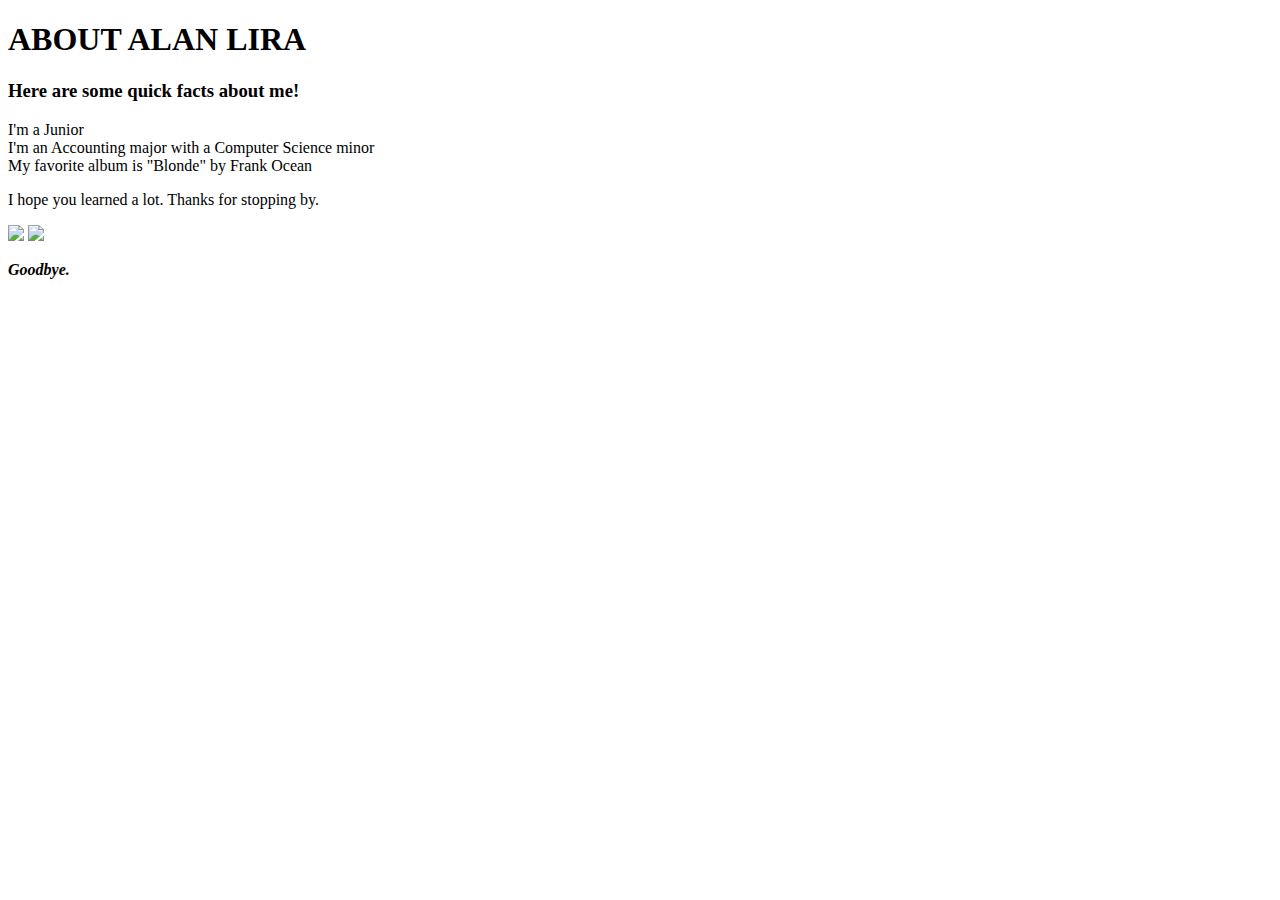
==== aboutme.html @ 6beecde3 "Add files via upload" ====
<!DOCTYPE html>
<html lang="en">
<head>
    <meta charset="UTF-8">
    <meta name="viewport" content="width=device-width, initial-scale=1.0">
    <title>Alans Website</title>
</head>
<body>
    <h1>ABOUT ALAN LIRA</h1>  
    <h3>Here are some quick facts about me!</h3>
    <li>I'm a Junior</li>
    <li>I'm an Accounting major with a Computer Science minor</li>
    <li>My favorite album is "Blonde" by Frank Ocean</li>
    <p>I hope you learned a lot. Thanks for stopping by.</p>
    <img src="CSC 106.1 - Draft Website Assets/csc106_banner.jpg"></img>
    <a href="index.html"><img src="CSC 106.1 - Draft Website Assets/home.png"></img></a> 
    <p> <em><strong>Goodbye.</strong></em></p>
</body>
</html>
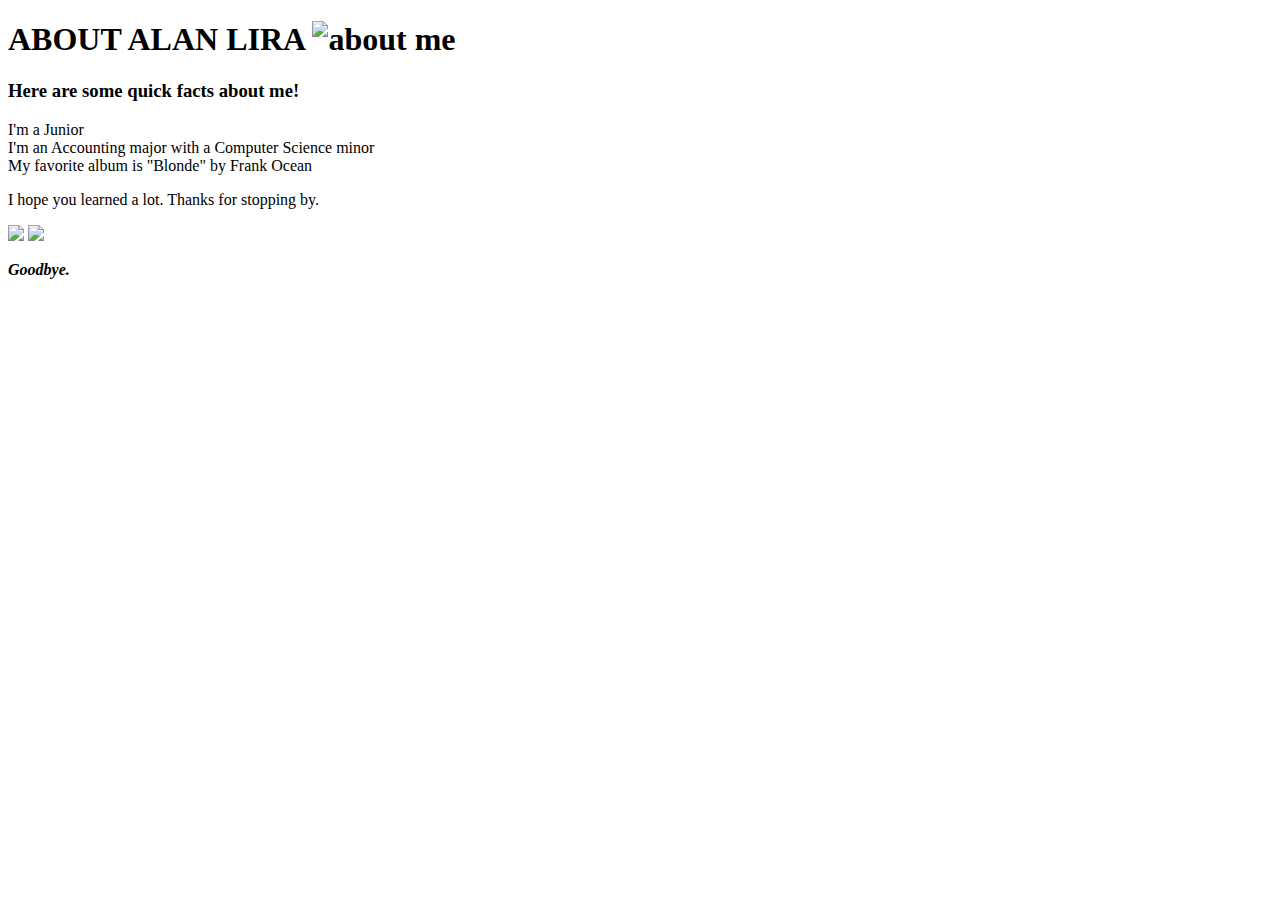
==== commit f30729d0: "Add files via upload" ====
--- a/aboutme.html
+++ b/aboutme.html
@@ -6,7 +6,7 @@
     <title>Alans Website</title>
 </head>
 <body>
-    <h1>ABOUT ALAN LIRA</h1>  
+    <h1>ABOUT ALAN LIRA <img src="CSC 106.1 - Draft Website Assets/aboutme.png" alt="about me"></h1>  
     <h3>Here are some quick facts about me!</h3>
     <li>I'm a Junior</li>
     <li>I'm an Accounting major with a Computer Science minor</li>
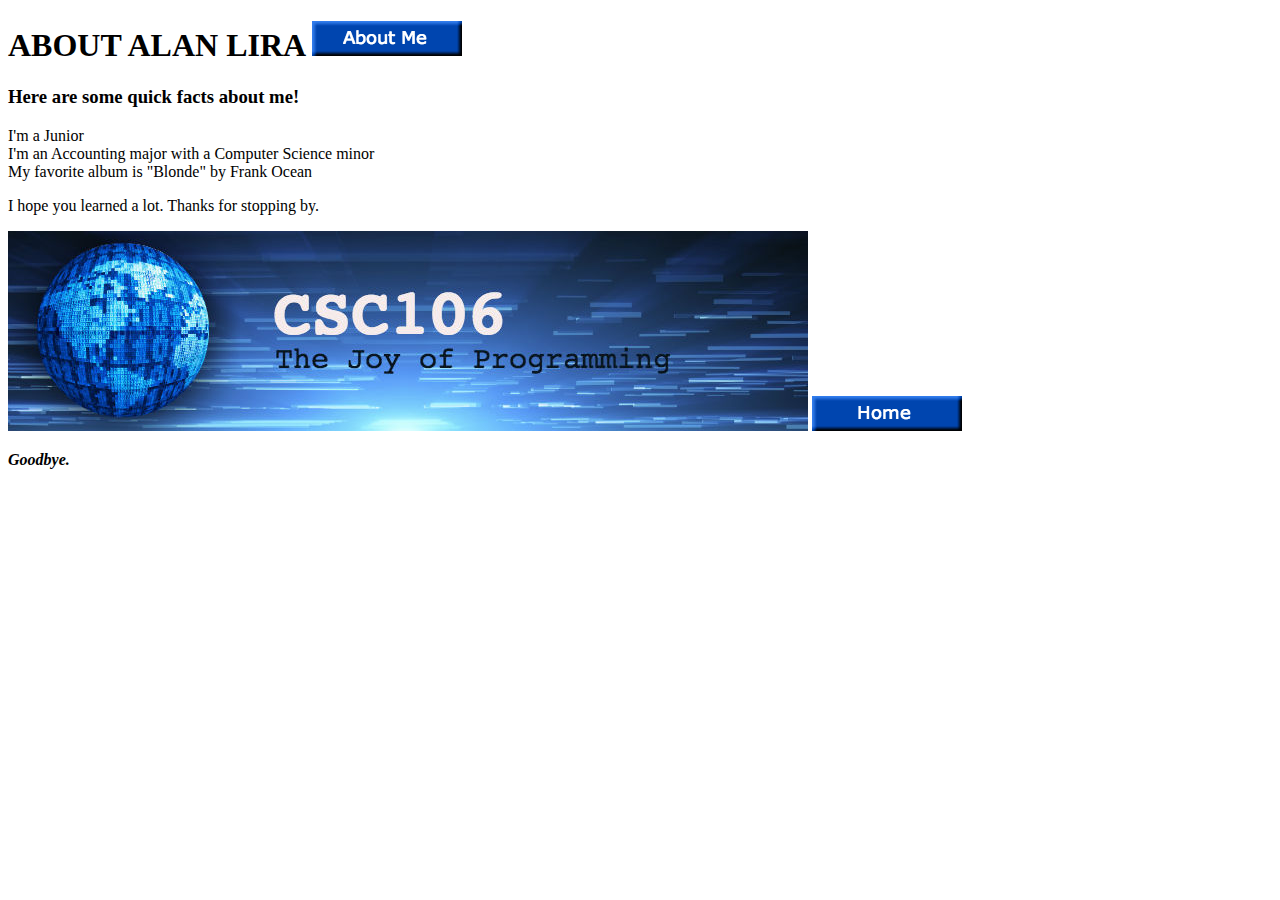
==== commit cb832540: "Add files via upload" ====
--- a/aboutme.html
+++ b/aboutme.html
@@ -6,14 +6,14 @@
     <title>Alans Website</title>
 </head>
 <body>
-    <h1>ABOUT ALAN LIRA <img src="CSC 106.1 - Draft Website Assets/aboutme.png" alt="about me"></h1>  
+    <h1>ABOUT ALAN LIRA <img src="aboutme.png" alt="about me"></h1>  
     <h3>Here are some quick facts about me!</h3>
     <li>I'm a Junior</li>
     <li>I'm an Accounting major with a Computer Science minor</li>
     <li>My favorite album is "Blonde" by Frank Ocean</li>
     <p>I hope you learned a lot. Thanks for stopping by.</p>
-    <img src="CSC 106.1 - Draft Website Assets/csc106_banner.jpg"></img>
-    <a href="index.html"><img src="CSC 106.1 - Draft Website Assets/home.png"></img></a> 
+    <img src="csc106_banner.jpg"></img>
+    <a href="index.html"><img src="home.png"></img></a> 
     <p> <em><strong>Goodbye.</strong></em></p>
 </body>
 </html>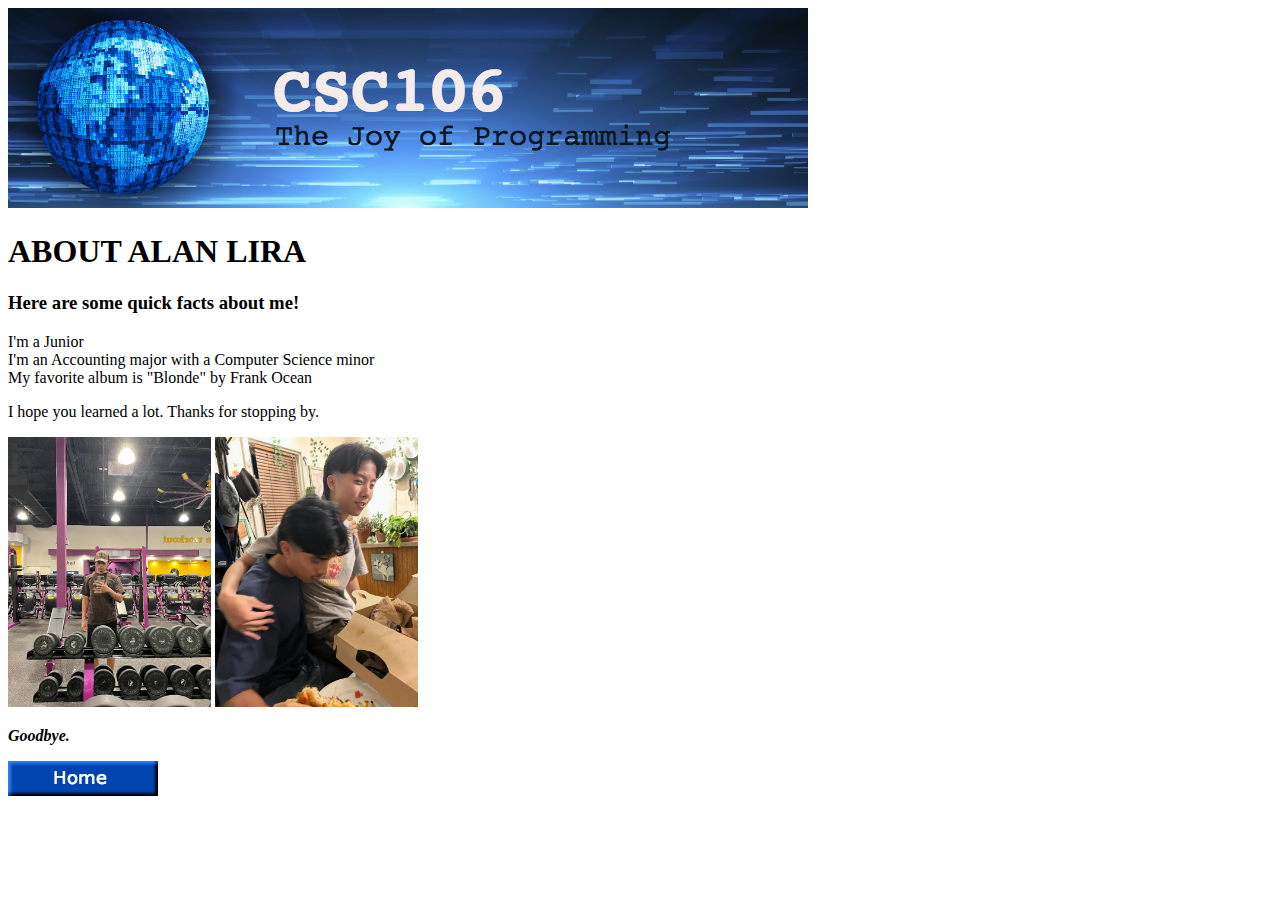
==== commit e48fe7d8: "Add files via upload" ====
--- a/aboutme.html
+++ b/aboutme.html
@@ -4,16 +4,18 @@
     <meta charset="UTF-8">
     <meta name="viewport" content="width=device-width, initial-scale=1.0">
     <title>Alans Website</title>
-</head>
+</head><img src="csc106_banner.jpg"></img>
 <body>
-    <h1>ABOUT ALAN LIRA <img src="aboutme.png" alt="about me"></h1>  
+    <h1>ABOUT ALAN LIRA </h1>  
     <h3>Here are some quick facts about me!</h3>
     <li>I'm a Junior</li>
     <li>I'm an Accounting major with a Computer Science minor</li>
     <li>My favorite album is "Blonde" by Frank Ocean</li>
     <p>I hope you learned a lot. Thanks for stopping by.</p>
-    <img src="csc106_banner.jpg"></img>
-    <a href="index.html"><img src="home.png"></img></a> 
+    <img src="alangym.jpg" alt="Alan at the gym" width="203"> <img src="alanfriends.jpg" alt="alan friends" width="203">
+   
+    
+    
     <p> <em><strong>Goodbye.</strong></em></p>
-</body>
+</body><a href="index.html"><img src="home.png"></img></a> 
 </html>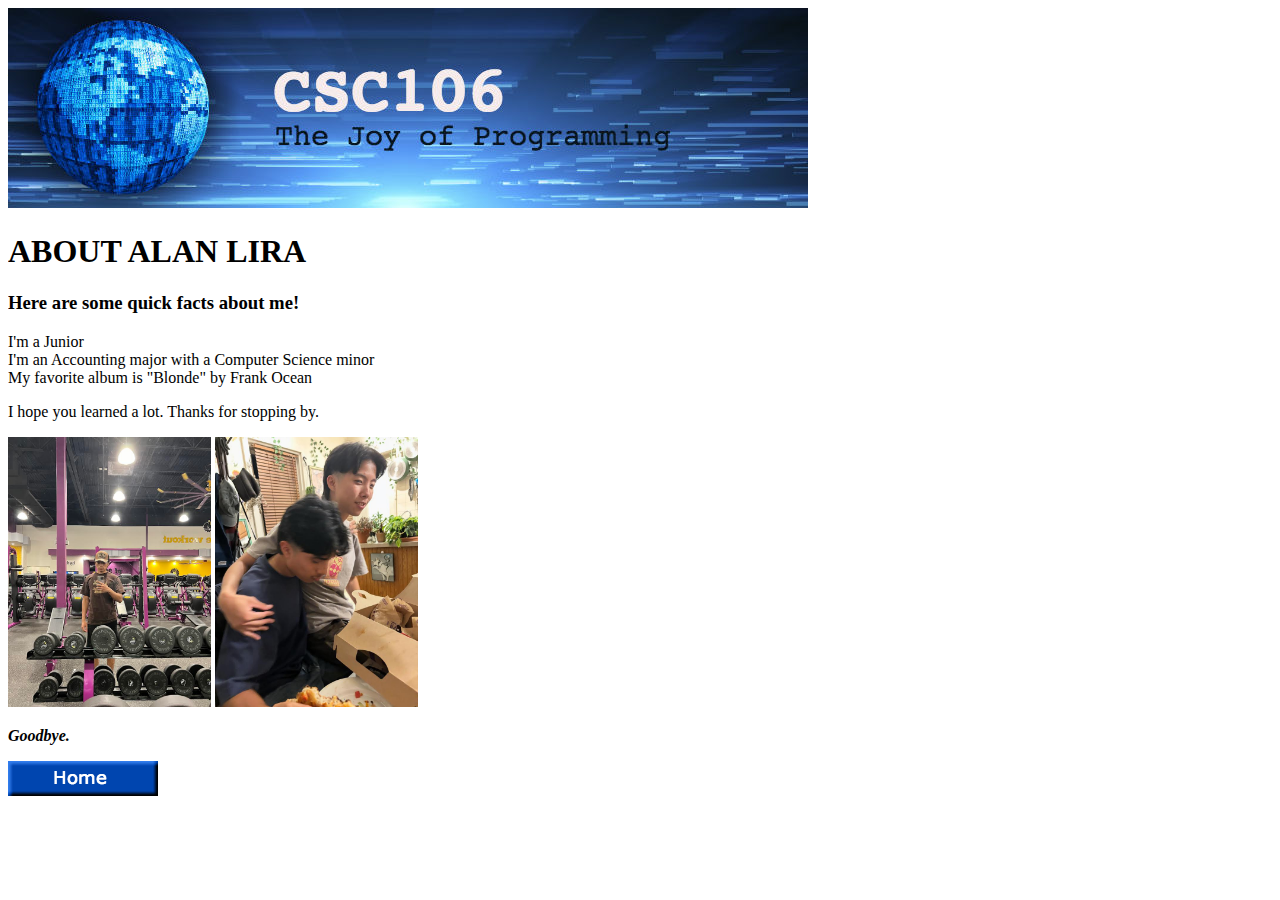
==== commit 341ab8c2: "Add files via upload" ====
--- a/aboutme.html
+++ b/aboutme.html
@@ -12,10 +12,8 @@
     <li>I'm an Accounting major with a Computer Science minor</li>
     <li>My favorite album is "Blonde" by Frank Ocean</li>
     <p>I hope you learned a lot. Thanks for stopping by.</p>
-    <img src="alangym.jpg" alt="Alan at the gym" width="203"> <img src="alanfriends.jpg" alt="alan friends" width="203">
-   
-    
-    
+    <img src="alangym.jpg" alt="Alan at the gym" width="203"> <img src="alanfriends.jpg" alt="alan friends" width="203"> 
     <p> <em><strong>Goodbye.</strong></em></p>
-</body><a href="index.html"><img src="home.png"></img></a> 
+</body>
+<a href="index.html"><img src="home.png"></img></a> 
 </html>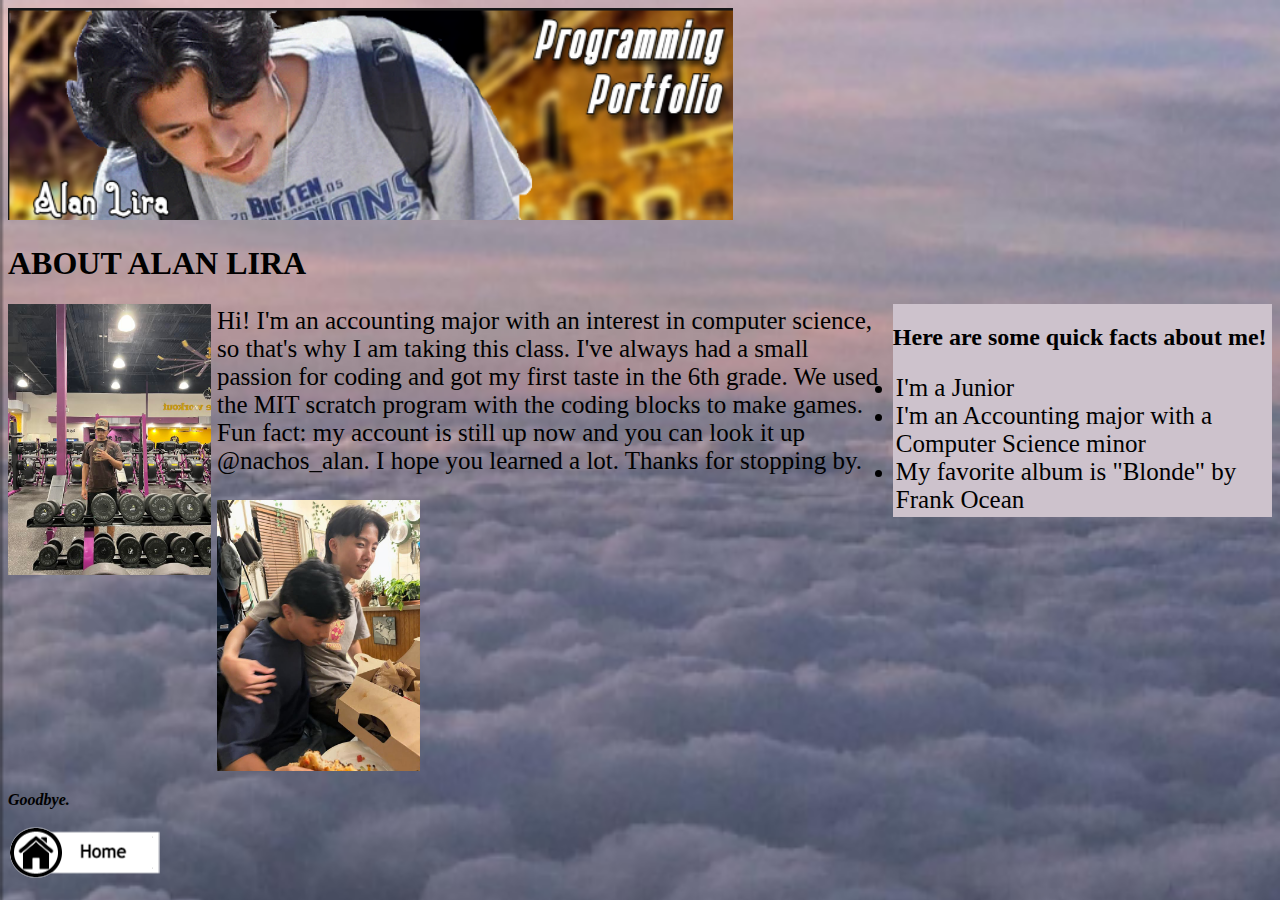
==== commit 96008a49: "Add files via upload" ====
--- a/aboutme.html
+++ b/aboutme.html
@@ -3,17 +3,40 @@
 <head>
     <meta charset="UTF-8">
     <meta name="viewport" content="width=device-width, initial-scale=1.0">
-    <title>Alans Website</title>
-</head><img src="csc106_banner.jpg"></img>
+    <title>About me</title>
+</head><img src="mybanner.png"></img>
 <body>
+    <style>
+        body{background-image:url(myBackground.png);
+        background-size:cover;}
+        #alangym {float:left;margin-right:6px;margin-bottom:10px}
+         #facts {font-size: 25px;}
+         #aboutp {font-size: 25px;}
+         #fact-sb{float:right;width:30%;margin-left:5px;
+            background: rgb(205, 194, 204)}
+        #alanfriends{margin: auto;}
+
+    </style>
+
     <h1>ABOUT ALAN LIRA </h1>  
-    <h3>Here are some quick facts about me!</h3>
+    
+    <img id="alangym" src="alangym.jpg" alt="Alan at the gym" width="203">
+   
+    <div id="fact-sb">
+    <h2>Here are some quick facts about me!</h2>
+   <table id="facts">
+    <td>
     <li>I'm a Junior</li>
     <li>I'm an Accounting major with a Computer Science minor</li>
-    <li>My favorite album is "Blonde" by Frank Ocean</li>
-    <p>I hope you learned a lot. Thanks for stopping by.</p>
-    <img src="alangym.jpg" alt="Alan at the gym" width="203"> <img src="alanfriends.jpg" alt="alan friends" width="203"> 
+    <li>My favorite album is "Blonde" by Frank Ocean</li></td>
+
+    </td>
+    </table> </div>
+
+    <p id="aboutp">Hi! I'm an accounting major with an interest in computer science, so that's why I am taking this class. I've always had a small passion for coding and got my first taste in the 6th grade. We used the MIT scratch program with the coding blocks to make games. Fun fact: my account is still up now and you can look it up @nachos_alan. I hope you learned a lot. Thanks for stopping by.</p>
+     <img id="alanfriends" src="alanfriends.jpg" alt="alan friends" width="203"> 
     <p> <em><strong>Goodbye.</strong></em></p>
+    
 </body>
-<a href="index.html"><img src="home.png"></img></a> 
+<a href="index.html"><img src="home2.png"></img></a> 
 </html>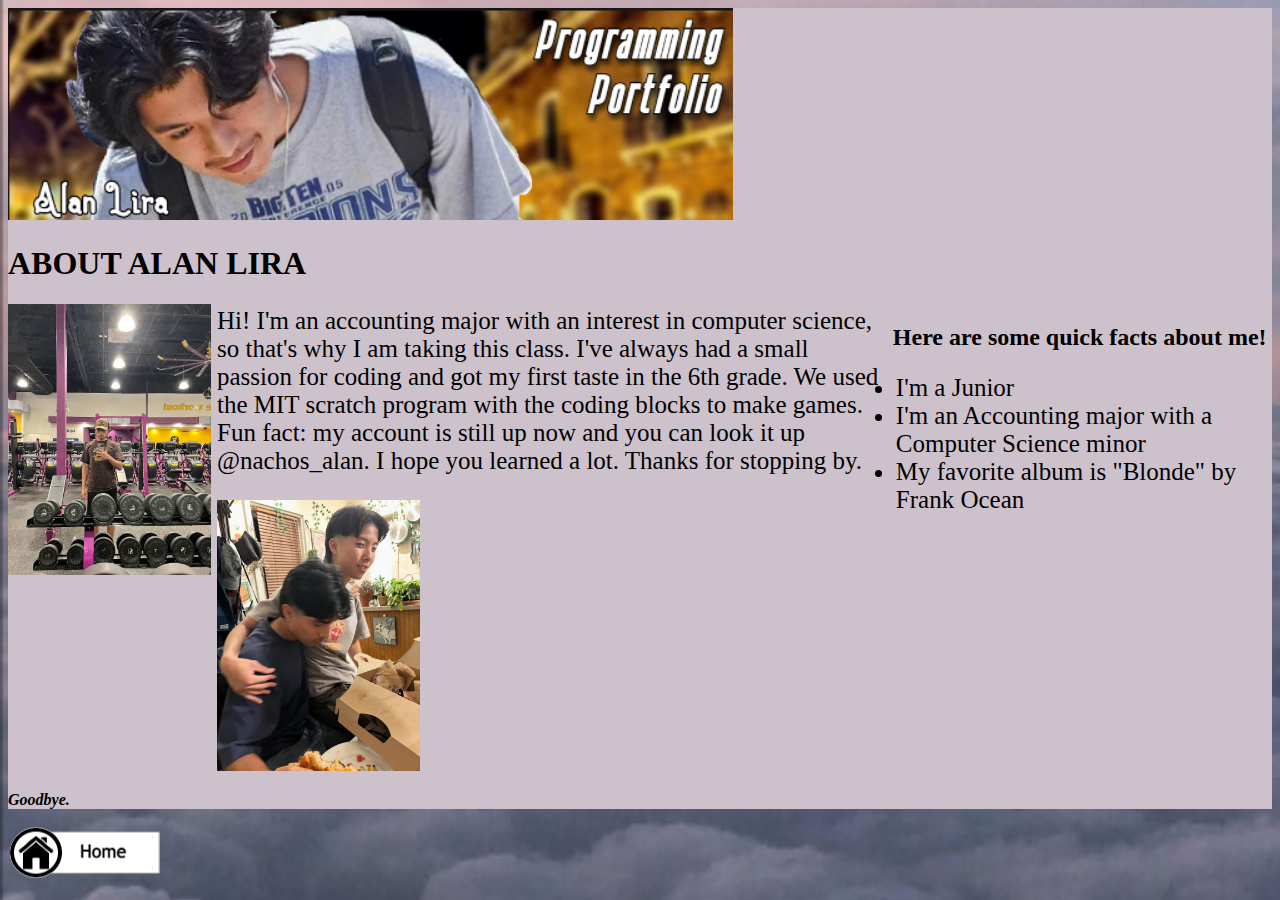
==== commit d22df4fe: "Add files via upload" ====
--- a/aboutme.html
+++ b/aboutme.html
@@ -4,9 +4,8 @@
     <meta charset="UTF-8">
     <meta name="viewport" content="width=device-width, initial-scale=1.0">
     <title>About me</title>
-</head><img src="mybanner.png"></img>
-<body>
-    <style>
+</head>
+<style>
         body{background-image:url(myBackground.png);
         background-size:cover;}
         #alangym {float:left;margin-right:6px;margin-bottom:10px}
@@ -15,9 +14,13 @@
          #fact-sb{float:right;width:30%;margin-left:5px;
             background: rgb(205, 194, 204)}
         #alanfriends{margin: auto;}
+        #wholepage{background-color:rgb(205, 194, 204)}
 
     </style>
-
+    <body>
+    
+<div id="wholepage">
+    <img src="mybanner.png"></img>
     <h1>ABOUT ALAN LIRA </h1>  
     
     <img id="alangym" src="alangym.jpg" alt="Alan at the gym" width="203">
@@ -36,7 +39,7 @@
     <p id="aboutp">Hi! I'm an accounting major with an interest in computer science, so that's why I am taking this class. I've always had a small passion for coding and got my first taste in the 6th grade. We used the MIT scratch program with the coding blocks to make games. Fun fact: my account is still up now and you can look it up @nachos_alan. I hope you learned a lot. Thanks for stopping by.</p>
      <img id="alanfriends" src="alanfriends.jpg" alt="alan friends" width="203"> 
     <p> <em><strong>Goodbye.</strong></em></p>
-    
+</div>  
 </body>
 <a href="index.html"><img src="home2.png"></img></a> 
 </html>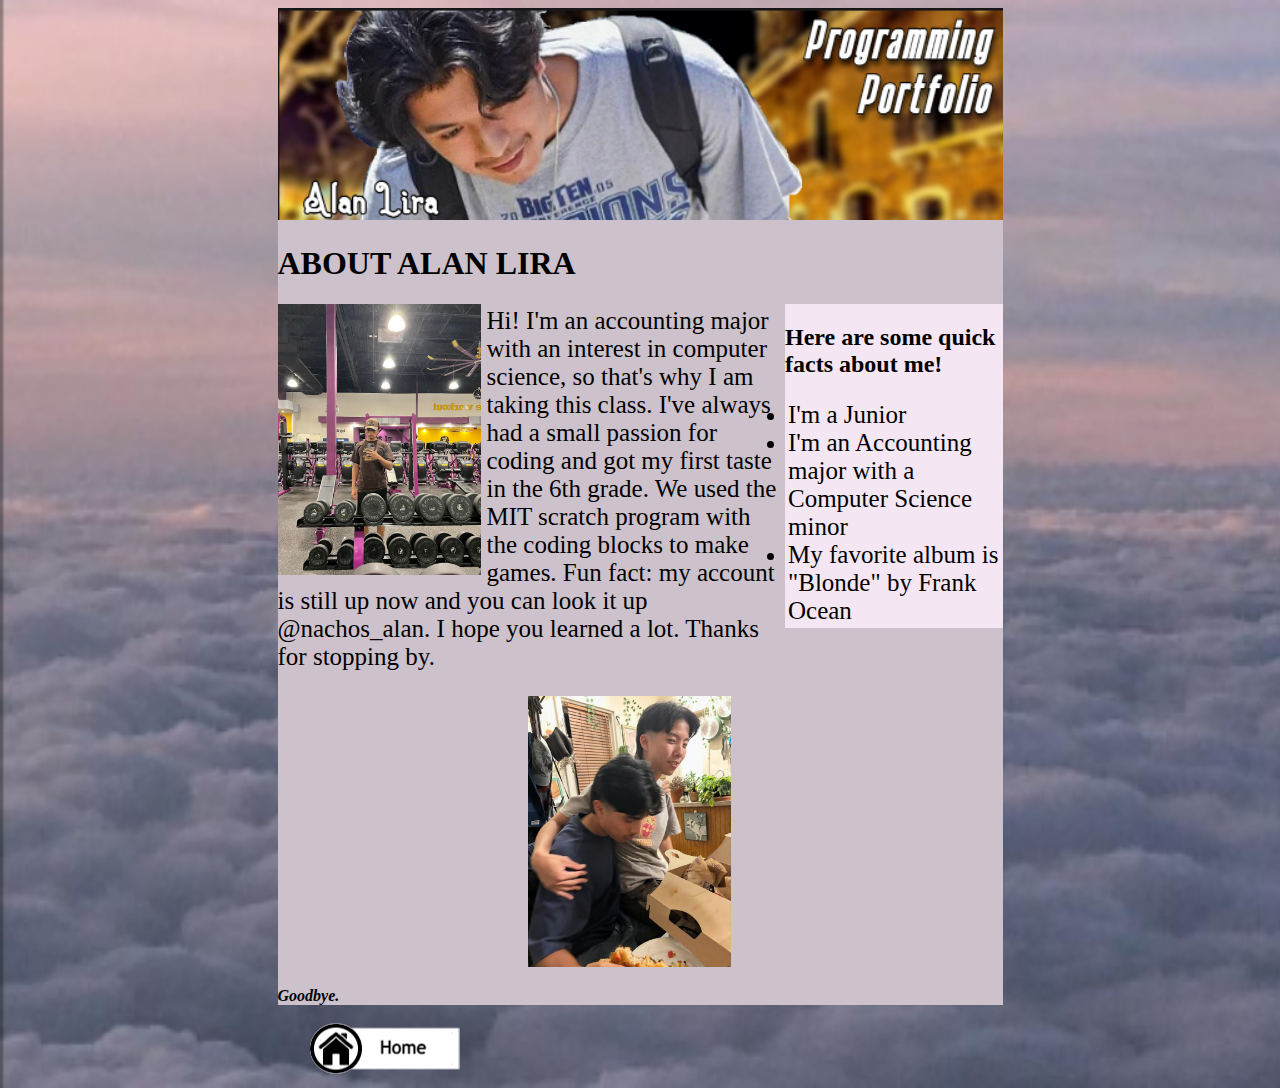
==== commit 30a76f87: "Add files via upload" ====
--- a/aboutme.html
+++ b/aboutme.html
@@ -12,10 +12,10 @@
          #facts {font-size: 25px;}
          #aboutp {font-size: 25px;}
          #fact-sb{float:right;width:30%;margin-left:5px;
-            background: rgb(205, 194, 204)}
-        #alanfriends{margin: auto;}
-        #wholepage{background-color:rgb(205, 194, 204)}
-
+            background: rgb(244, 231, 243)}
+        #alanfriends{margin-left: 250px;}
+        #wholepage{background-color:rgb(205, 194, 204); width: 725px; margin: 0 auto;}
+#home2 {margin-left: 300px;}
     </style>
     <body>
     
@@ -41,5 +41,5 @@
     <p> <em><strong>Goodbye.</strong></em></p>
 </div>  
 </body>
-<a href="index.html"><img src="home2.png"></img></a> 
+<a href="index.html"><img src="home2.png" id="home2"></img></a> 
 </html>